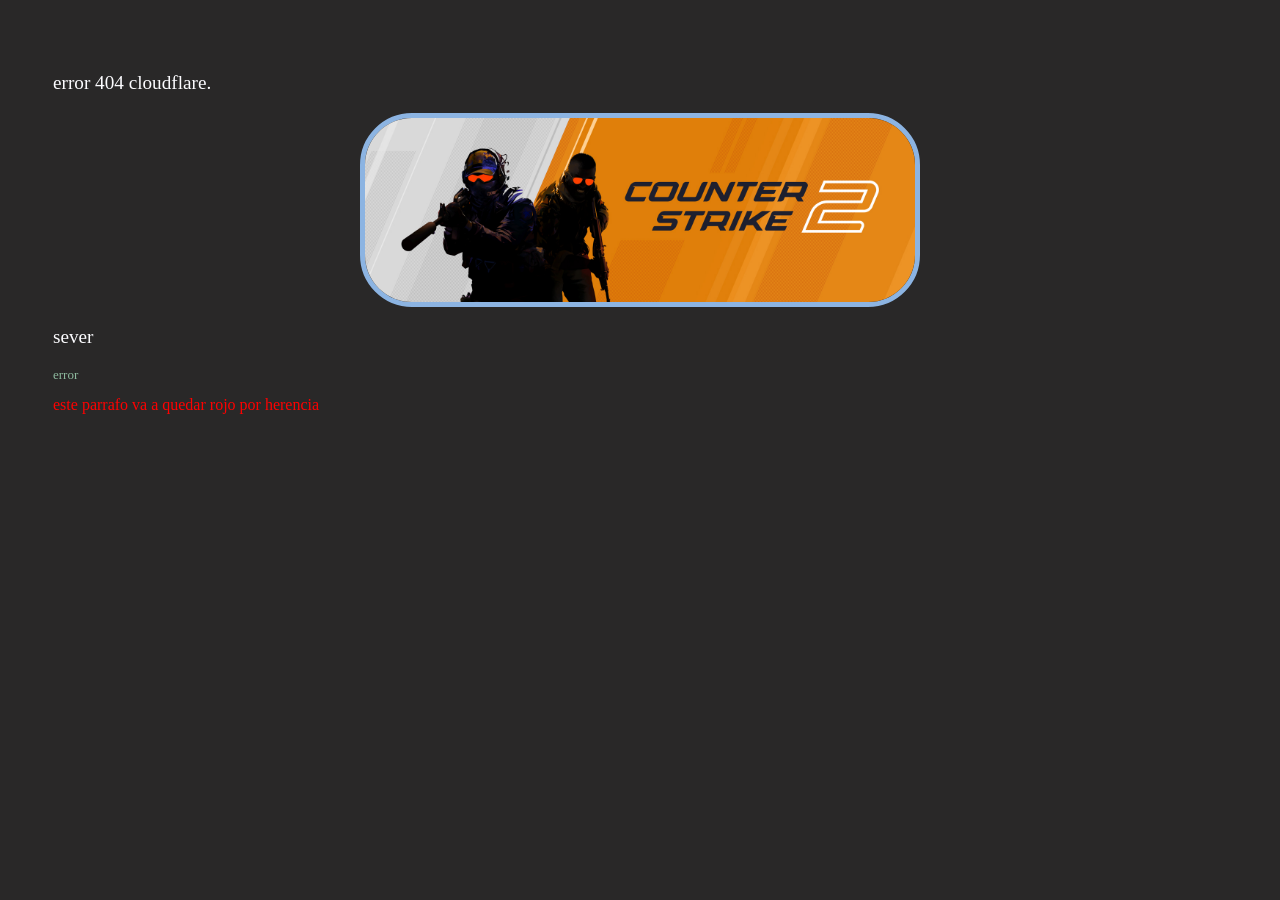
==== estilo/index.html @ 5671e803 "Add files via upload" ====
<!DOCTYPE html>
<html lang="en">
<head>
	<meta charset="UTF-8">
	<meta name="viewport" content="width=device-width, initial-scale=1.0">
	<title>page</title>
	<link rel="stylesheet" href="style.css">
</head>
<style>
	

</style>
<body>

	<!--class-->
 <p>error 404 cloudflare.</p>
<img src="banner.png" class="bordes" />
<img src="" alt="">

<!--id-->
<p id="prueba">sever</p>
<p id="prueba2">error</p>

<!--herencia-->
<div>
	<p1>este parrafo va a quedar rojo por herencia</p1>
</div>


</body>
</html>
---- estilo/style.css ----
@keyframes rgb {
  0% {
    color: rgb(255, 0, 0); 
  }
  50% {
    color: rgb(84, 230, 84); 
  }
  100% {
    color: rgb(39, 39, 218);
  }
}


p {
	font-size: larger;
	color: rgb(252, 252, 255);
	 animation-name: rgb;
  	animation-duration: 5s; 
  	animation-iteration-count: infinite;
}

body {
	margin: 32px;
	padding: 21px;
	background-color: rgb(41, 40, 40);
}

/*class */
.bordes {
	width: 550px;
	border: 5px solid rgb(140, 180, 226);
	border-radius: 52px;
}

img { 
	display: block;
	margin-left: auto;
	margin-right: auto;
}

img:hover {
	border: 5px solid rgb(184, 108, 108);
	filter: opacity(.7);
}

/* id */

#prueba {
	font-size: larger;
}

#prueba2 {
	font-size: small;
	color: rgb(143, 188, 160);
}

/* herencia */
div {
	color: red;
}
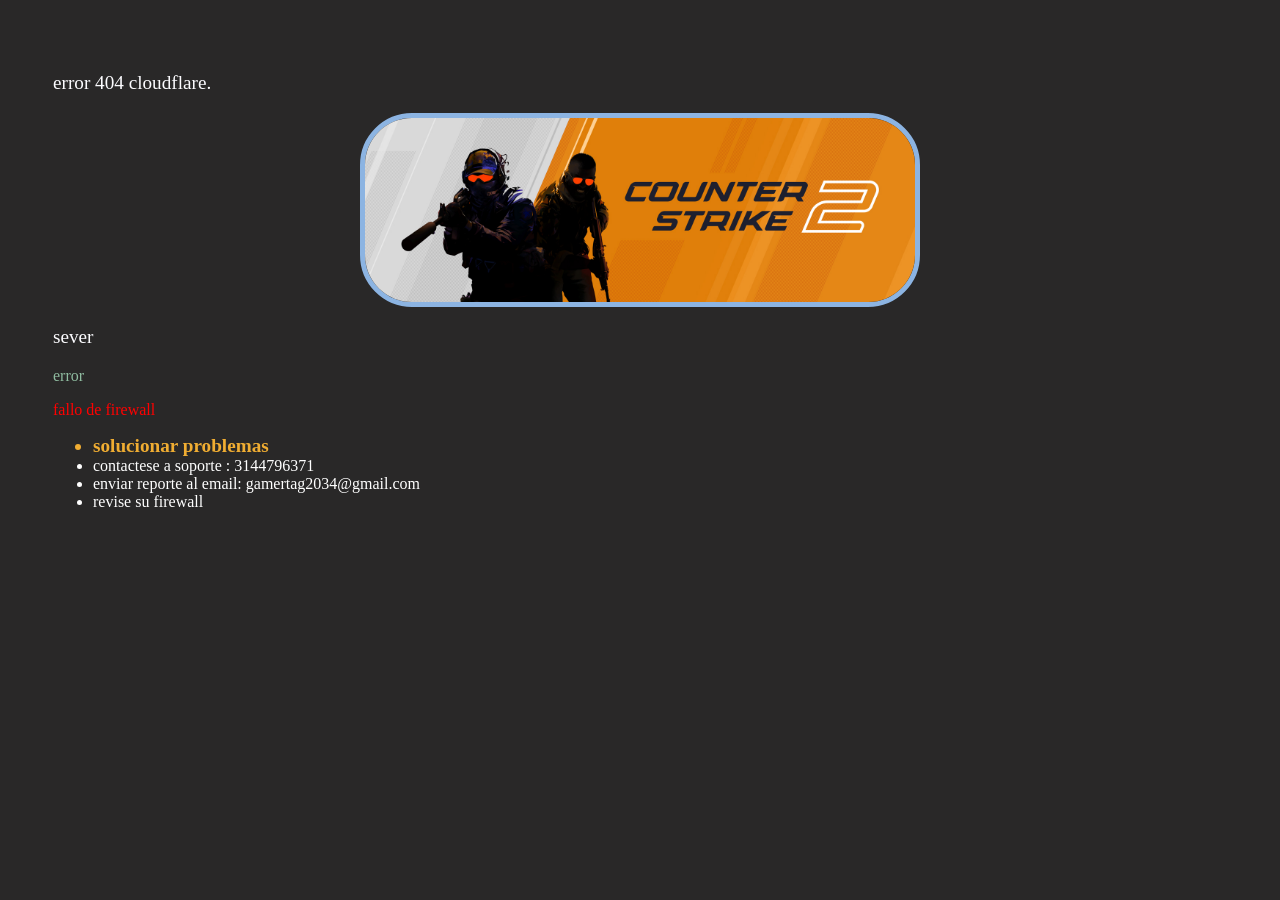
==== commit 52e40344: "Add files via upload" ====
--- a/estilo/index.html
+++ b/estilo/index.html
@@ -23,9 +23,19 @@
 
 <!--herencia-->
 <div>
-	<p1>este parrafo va a quedar rojo por herencia</p1>
+	<p1>fallo de firewall</p1>
 </div>
 
+<div1>
+
+	<ul>
+		<li id ='error'>solucionar problemas</li>
+		<li>contactese a soporte : 3144796371</li>
+		<li>enviar reporte al email: gamertag2034@gmail.com</li>
+		<li>revise su firewall</li>
+	</ul>
+
+</div1>
 
 </body>
 </html>
--- a/estilo/style.css
+++ b/estilo/style.css
@@ -50,7 +50,7 @@
 }
 
 #prueba2 {
-	font-size: small;
+	font-size: medium;
 	color: rgb(143, 188, 160);
 }
 
@@ -58,3 +58,14 @@
 div {
 	color: red;
 }
+
+div1 ul #error {
+	color: rgb(240, 173, 50);
+	font-weight: bold;
+	font-size: larger;
+} 
+
+div1 li {
+	color: rgb(255, 255, 255);
+	font-size: medium;
+}
